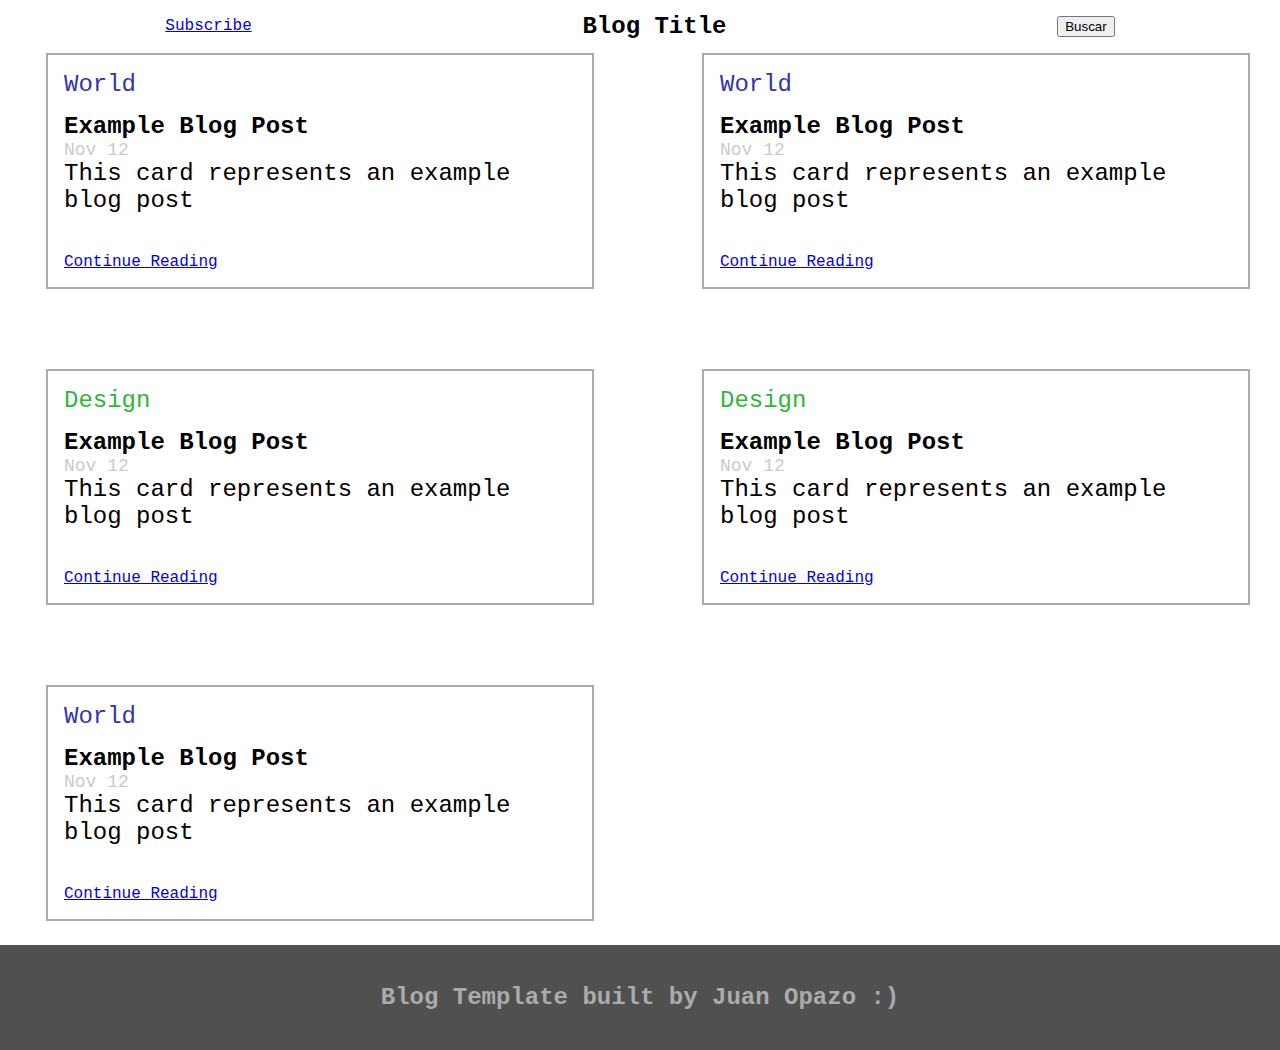
==== index.html @ 4dfcba90 "html content and styling" ====
<!DOCTYPE html>
<html>
    <head>
        <meta charset="utf-8" />
        <title>My Blog Template</title>
        <meta name="description" content="Example" />
        <link rel="stylesheet" href="static/css/style.css">
    </head>
    <body>
        <div class="container blog-website">
            <div class="header">
                <a href="index.html">Subscribe</a>
                <h1>Blog Title</h1>
                <button>Buscar</button>
            </div>
            <div class="content">
                <div class="item">
                    <p class="type world">World</p>
                    <h2 class="title">Example Blog Post</h2>
                    <p class="date">Nov 12</p>
                    <p class="description">This card represents an example blog post</p>
                    <div class="link"><a href="blogPost.html">Continue Reading</a></div>
                </div>
                <div class="item">
                    <p class="type world">World</p>
                    <h2 class="title">Example Blog Post</h2>
                    <p class="date">Nov 12</p>
                    <p class="description">This card represents an example blog post</p>
                    <div class="link"><a href="blogPost.html">Continue Reading</a></div>
                </div>
                <div class="item">
                    <p class="type design">Design</p>
                    <h2 class="title">Example Blog Post</h2>
                    <p class="date">Nov 12</p>
                    <p class="description">This card represents an example blog post</p>
                    <div class="link"><a href="blogPost.html">Continue Reading</a></div>
                </div>
                <div class="item">
                    <p class="type design">Design</p>
                    <h2 class="title">Example Blog Post</h2>
                    <p class="date">Nov 12</p>
                    <p class="description">This card represents an example blog post</p>
                    <div class="link"><a href="blogPost.html">Continue Reading</a></div>
                </div>
                <div class="item">
                    <p class="type world">World</p>
                    <h2 class="title">Example Blog Post</h2>
                    <p class="date">Nov 12</p>
                    <p class="description">This card represents an example blog post</p>
                    <div class="link"><a href="blogPost.html">Continue Reading</a></div>
                </div>
            </div>
            <div class="footer">
                <h1>Blog Template built by Juan Opazo :)</h1>
            </div>
        </div>
    </body>
</html>
---- static/css/style.css ----
@import url(./generic.css);
@import url(./bodyWebsite.css);
@import url(./bodyPost.css);

.header {
    grid-area: hd;
    display: flex;
    align-items: center;
    justify-content: space-around;
}

.container {
    display: grid;
}

.footer {
    grid-area: ft;
    background-color: #505050;
    width: 100%;
    height: 100%;
    display: flex;
    justify-content: center;
    align-items: center;
    color: #ababab;
}
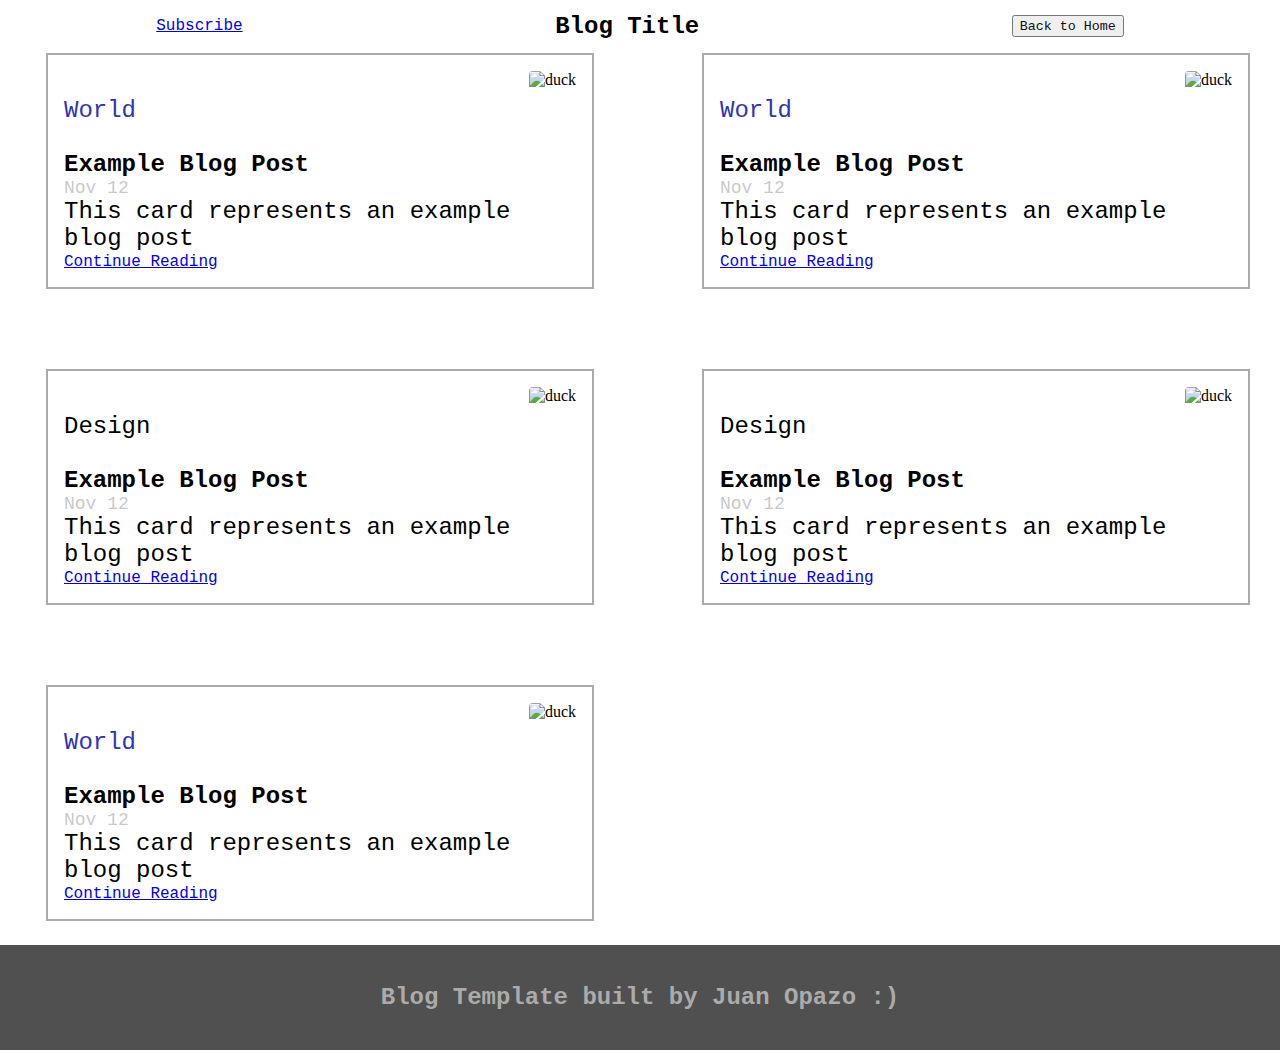
==== commit 98841db2: "review feedback debug" ====
--- a/index.html
+++ b/index.html
@@ -4,6 +4,7 @@
         <meta charset="utf-8" />
         <title>My Blog Template</title>
         <meta name="description" content="Example" />
+        <meta name="viewport" content="width=device-width,initial-scale=1">
         <link rel="stylesheet" href="static/css/style.css">
     </head>
     <body>
@@ -11,48 +12,63 @@
             <div class="header">
                 <a href="index.html">Subscribe</a>
                 <h1>Blog Title</h1>
-                <button>Buscar</button>
+                <button><a href="index.html">Back to Home</a></button>
             </div>
             <div class="content">
                 <div class="item">
-                    <p class="type world">World</p>
+                    <div class="header">
+                        <p class="type world">World</p>
+                        <img src="https://external-content.duckduckgo.com/iu/?u=https%3A%2F%2Fthumbs.dreamstime.com%2Fx%2Fsmall-duck-12438313.jpg&f=1&nofb=1" alt="duck">
+                    </div>
                     <h2 class="title">Example Blog Post</h2>
                     <p class="date">Nov 12</p>
                     <p class="description">This card represents an example blog post</p>
                     <div class="link"><a href="blogPost.html">Continue Reading</a></div>
                 </div>
                 <div class="item">
-                    <p class="type world">World</p>
+                    <div class="header">
+                        <p class="type world">World</p>
+                        <img src="https://external-content.duckduckgo.com/iu/?u=https%3A%2F%2Fthumbs.dreamstime.com%2Fx%2Fsmall-duck-12438313.jpg&f=1&nofb=1" alt="duck">
+                    </div>
                     <h2 class="title">Example Blog Post</h2>
                     <p class="date">Nov 12</p>
                     <p class="description">This card represents an example blog post</p>
                     <div class="link"><a href="blogPost.html">Continue Reading</a></div>
                 </div>
                 <div class="item">
-                    <p class="type design">Design</p>
+                    <div class="header">
+                        <p class="type deesign">Design</p>
+                        <img src="https://external-content.duckduckgo.com/iu/?u=https%3A%2F%2Fthumbs.dreamstime.com%2Fx%2Fsmall-duck-12438313.jpg&f=1&nofb=1" alt="duck">
+                    </div>
                     <h2 class="title">Example Blog Post</h2>
                     <p class="date">Nov 12</p>
                     <p class="description">This card represents an example blog post</p>
                     <div class="link"><a href="blogPost.html">Continue Reading</a></div>
                 </div>
                 <div class="item">
-                    <p class="type design">Design</p>
+                    <div class="header">
+                        <p class="type deesign">Design</p>
+                        <img src="https://external-content.duckduckgo.com/iu/?u=https%3A%2F%2Fthumbs.dreamstime.com%2Fx%2Fsmall-duck-12438313.jpg&f=1&nofb=1" alt="duck">
+                    </div>
                     <h2 class="title">Example Blog Post</h2>
                     <p class="date">Nov 12</p>
                     <p class="description">This card represents an example blog post</p>
                     <div class="link"><a href="blogPost.html">Continue Reading</a></div>
                 </div>
                 <div class="item">
-                    <p class="type world">World</p>
+                    <div class="header">
+                        <p class="type world">World</p>
+                        <img src="https://external-content.duckduckgo.com/iu/?u=https%3A%2F%2Fthumbs.dreamstime.com%2Fx%2Fsmall-duck-12438313.jpg&f=1&nofb=1" alt="duck">
+                    </div>
                     <h2 class="title">Example Blog Post</h2>
                     <p class="date">Nov 12</p>
                     <p class="description">This card represents an example blog post</p>
                     <div class="link"><a href="blogPost.html">Continue Reading</a></div>
                 </div>
             </div>
-            <div class="footer">
+            <footer>
                 <h1>Blog Template built by Juan Opazo :)</h1>
-            </div>
+            </footer>
         </div>
     </body>
 </html>
--- a/static/css/style.css
+++ b/static/css/style.css
@@ -12,14 +12,3 @@
 .container {
     display: grid;
 }
-
-.footer {
-    grid-area: ft;
-    background-color: #505050;
-    width: 100%;
-    height: 100%;
-    display: flex;
-    justify-content: center;
-    align-items: center;
-    color: #ababab;
-}
